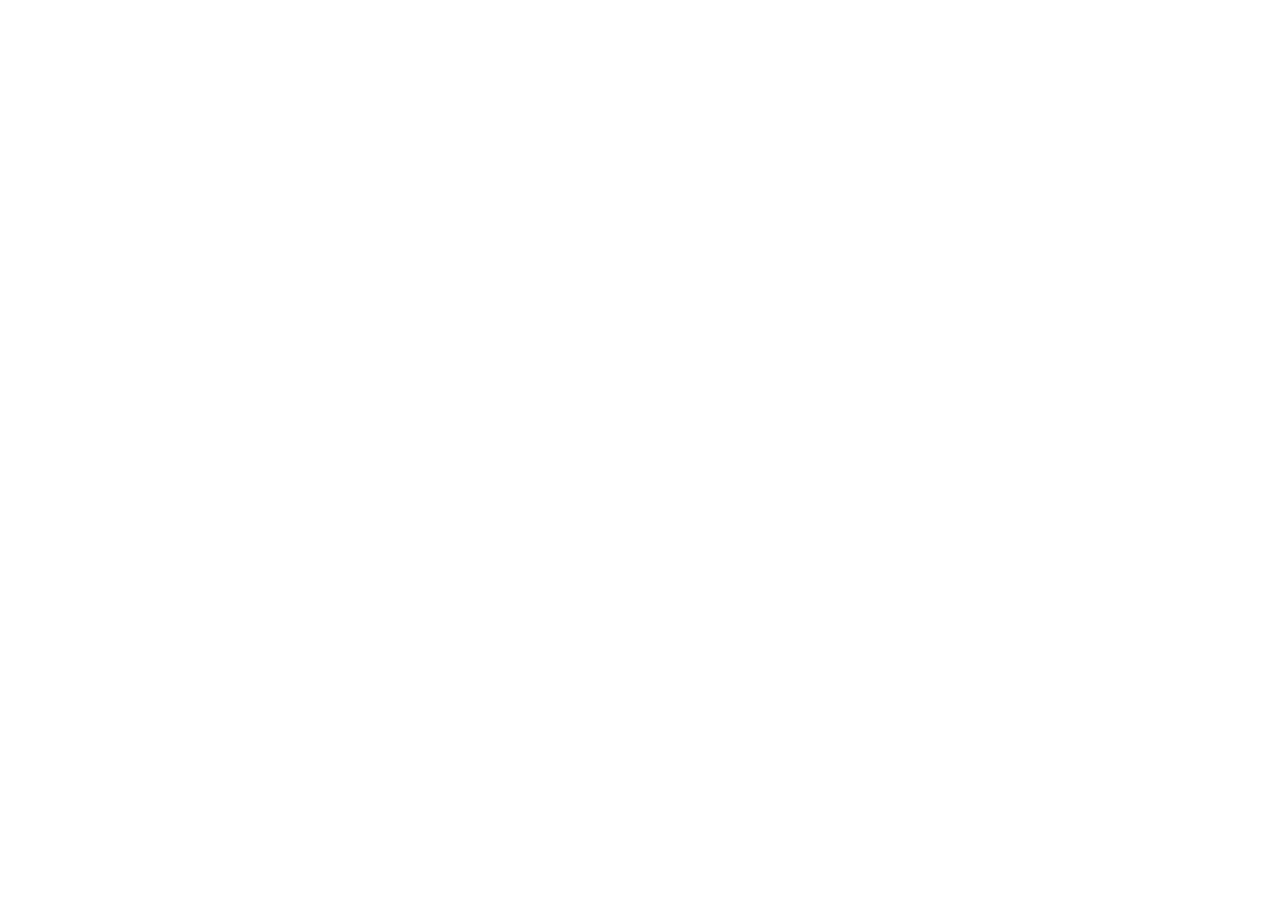
==== index.html @ f574871c "chore: adiciona fonte open sans do google fonts" ====
<!DOCTYPE html>
<html lang="pt-BR">

<head>
    <meta charset="UTF-8">
    <meta name="viewport" content="width=device-width, initial-scale=1.0">
    <title>Free-Fashion | Vista sua personalidade com estilo</title>

    <!-- Favicon -->
    <link rel="shortcut icon" href="assets/images/favicon/favicon.png" type="image/x-icon">

    <!-- Fonte do Google Fonts - Open Sans -->
    <link rel="preconnect" href="https://fonts.googleapis.com">
    <link rel="preconnect" href="https://fonts.gstatic.com" crossorigin>
    <link href="https://fonts.googleapis.com/css2?family=Open+Sans:wght@400;600;700&display=swap" rel="stylesheet">
    
    <!-- Folha de Estilo -->
    <link rel="stylesheet" href="assets/css/main.css">
</head>

<body>

    <!-- Script -->
    <script type="module" src="assets/js/main.js"></script>
</body>

</html>
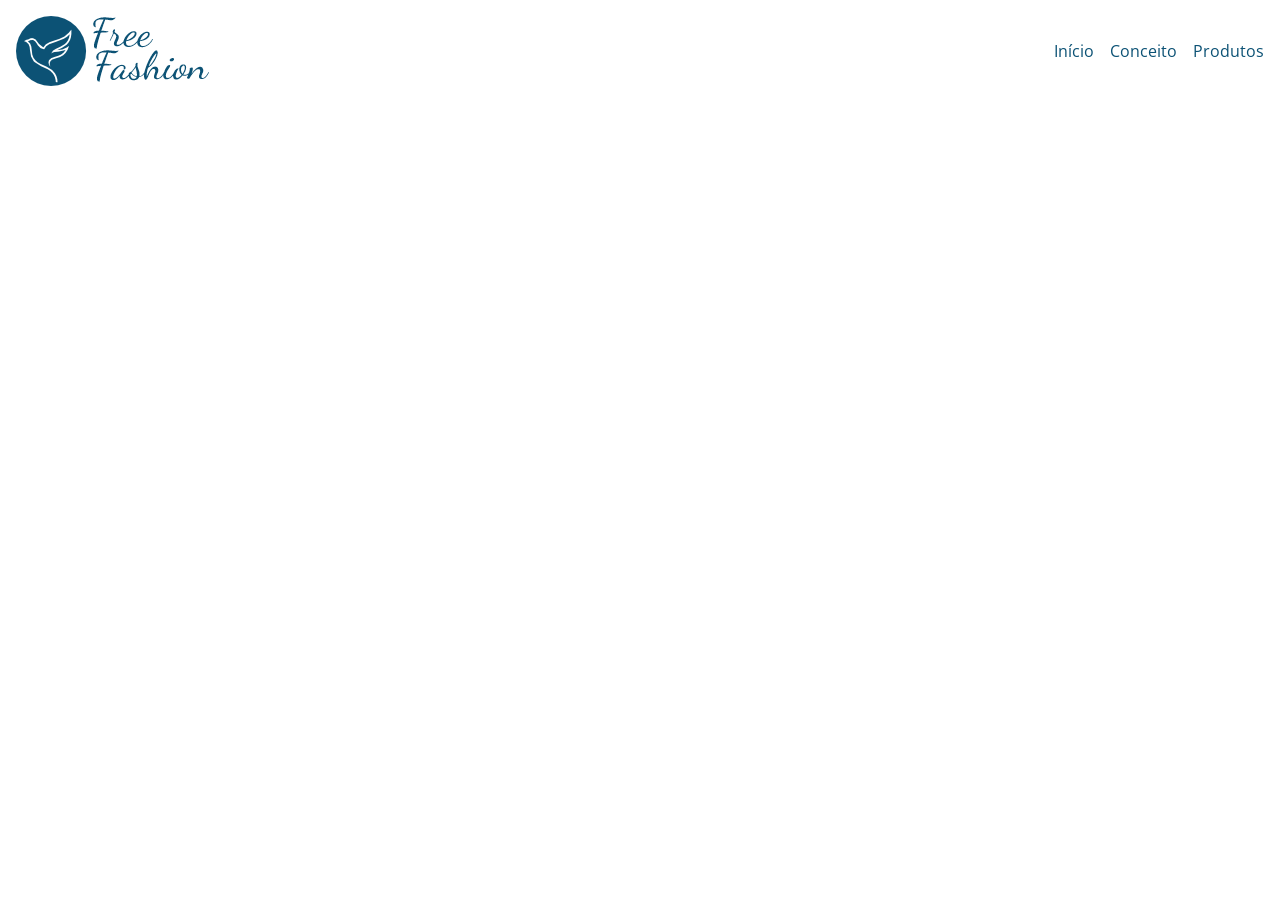
==== commit 59278425: "feat: cria e estiliza componentes do header, logo e menu" ====
--- a/index.html
+++ b/index.html
@@ -19,6 +19,7 @@
 </head>
 
 <body>
+    <header-component></header-component>
 
     <!-- Script -->
     <script type="module" src="assets/js/main.js"></script>
--- a/assets/css/main.css
+++ b/assets/css/main.css
@@ -0,0 +1,9 @@
+/* Base */
+@import url('base/reset.css');
+@import url('base/global.css');
+@import url('base/responsive.css');
+@import url('base/variables.css');
+
+/* Componentes */
+@import url('components/header.css');
+@import url('components/menu.css');
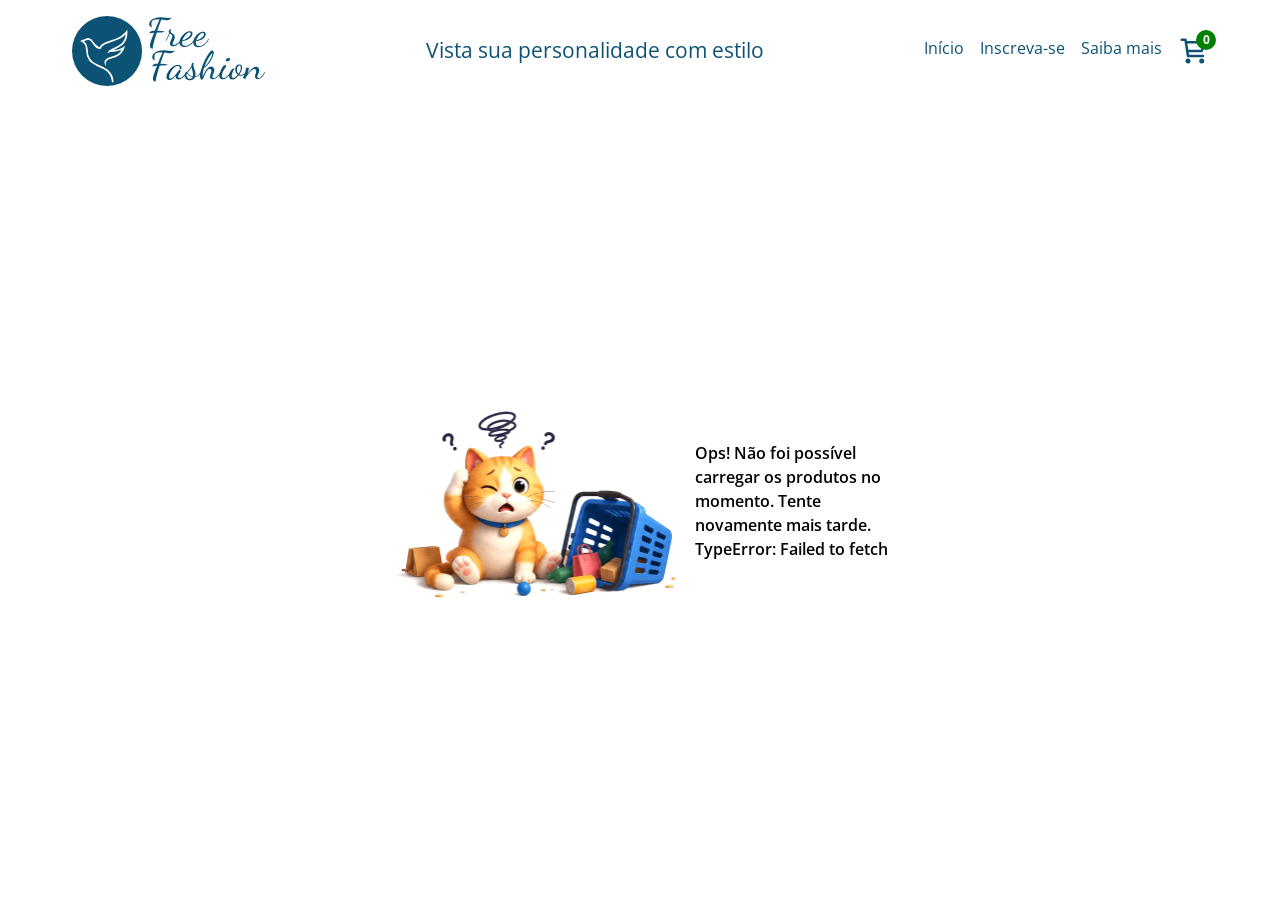
==== commit 668cce60: "feat: adiciona carrinho de compras persistência de dados com LocalStorage" ====
--- a/index.html
+++ b/index.html
@@ -1,28 +1,35 @@
-<!DOCTYPE html>
+<!doctype html>
 <html lang="pt-BR">
-
-<head>
-    <meta charset="UTF-8">
-    <meta name="viewport" content="width=device-width, initial-scale=1.0">
+  <head>
+    <meta charset="UTF-8" />
+    <meta name="viewport" content="width=device-width, initial-scale=1.0" />
     <title>Free-Fashion | Vista sua personalidade com estilo</title>
 
     <!-- Favicon -->
-    <link rel="shortcut icon" href="assets/images/favicon/favicon.png" type="image/x-icon">
+    <link
+      rel="shortcut icon"
+      href="assets/images/favicon/favicon.png"
+      type="image/x-icon"
+    />
 
     <!-- Fonte do Google Fonts - Open Sans -->
-    <link rel="preconnect" href="https://fonts.googleapis.com">
-    <link rel="preconnect" href="https://fonts.gstatic.com" crossorigin>
-    <link href="https://fonts.googleapis.com/css2?family=Open+Sans:wght@400;600;700&display=swap" rel="stylesheet">
-    
+    <link rel="preconnect" href="https://fonts.googleapis.com" />
+    <link rel="preconnect" href="https://fonts.gstatic.com" crossorigin />
+    <link
+      href="https://fonts.googleapis.com/css2?family=Open+Sans:wght@400;600;700&display=swap"
+      rel="stylesheet"
+    />
+
     <!-- Folha de Estilo -->
-    <link rel="stylesheet" href="assets/css/main.css">
-</head>
+    <link rel="stylesheet" href="assets/css/main.css" />
+  </head>
 
-<body>
+  <body>
     <header-component></header-component>
-
+    <cart-component></cart-component>
+    <section id="products"></section>
+    <message-info-component></message-info-component>
     <!-- Script -->
     <script type="module" src="assets/js/main.js"></script>
-</body>
-
-</html>+  </body>
+</html>
--- a/assets/css/main.css
+++ b/assets/css/main.css
@@ -1,9 +1,13 @@
 /* Base */
-@import url('base/reset.css');
-@import url('base/global.css');
-@import url('base/responsive.css');
-@import url('base/variables.css');
+@import url("base/reset.css");
+@import url("base/global.css");
+@import url("base/responsive.css");
+@import url("base/variables.css");
 
 /* Componentes */
-@import url('components/header.css');
-@import url('components/menu.css');
+@import url("components/header.css");
+@import url("components/menu.css");
+@import url("components/grid-products.css");
+@import url("components/message-info.css");
+@import url("components/slogan.css");
+@import url("components/cart.css");
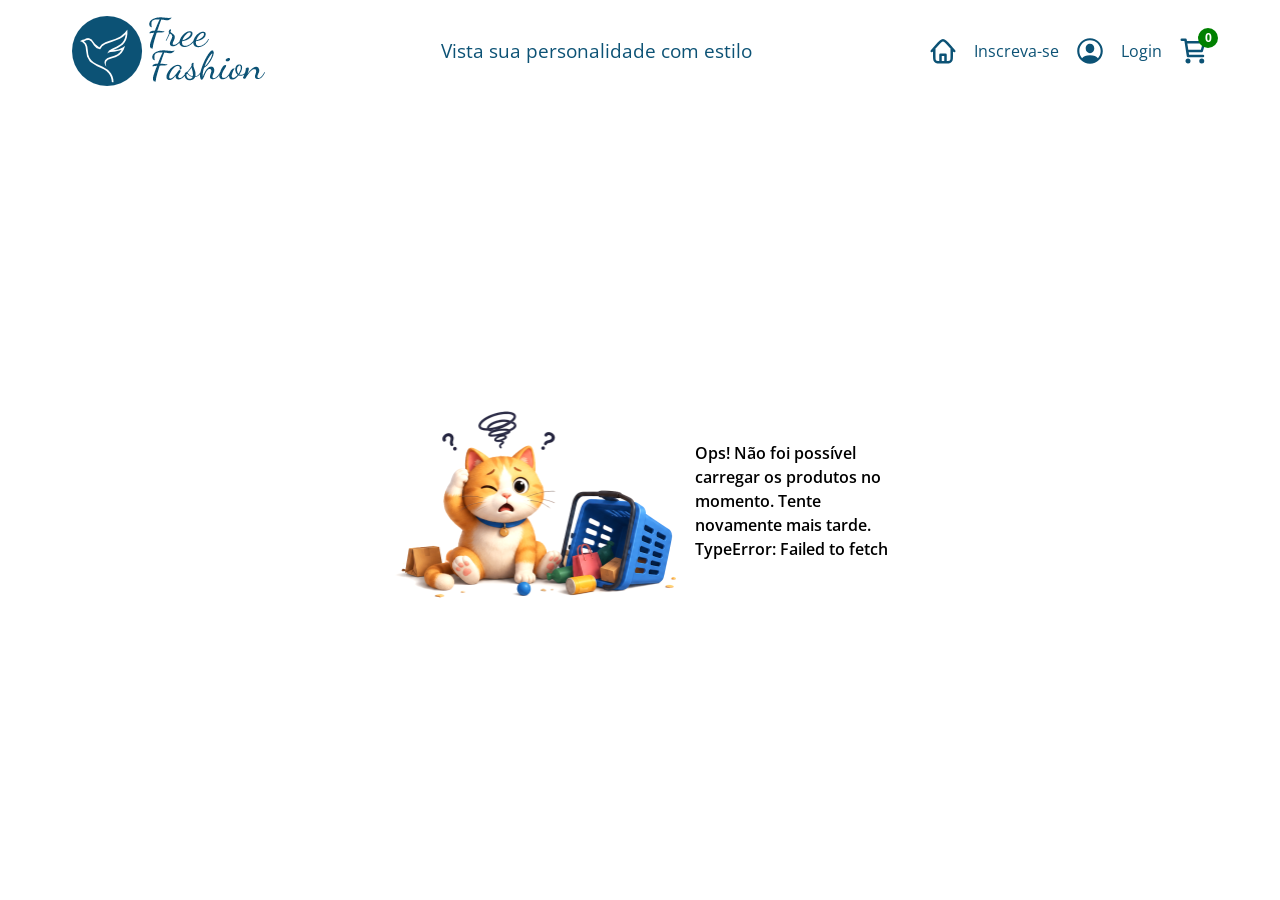
==== commit 82075704: "feat: cria componente para página home" ====
--- a/index.html
+++ b/index.html
@@ -25,10 +25,7 @@
   </head>
 
   <body>
-    <header-component></header-component>
-    <cart-component></cart-component>
-    <section id="products"></section>
-    <message-info-component></message-info-component>
+    <home-page></home-page>
     <!-- Script -->
     <script type="module" src="assets/js/main.js"></script>
   </body>
--- a/assets/css/main.css
+++ b/assets/css/main.css
@@ -11,3 +11,7 @@
 @import url("components/message-info.css");
 @import url("components/slogan.css");
 @import url("components/cart.css");
+@import url("components/modal.css");
+
+/* Page */
+@import url("../pages/register/register-page.css");
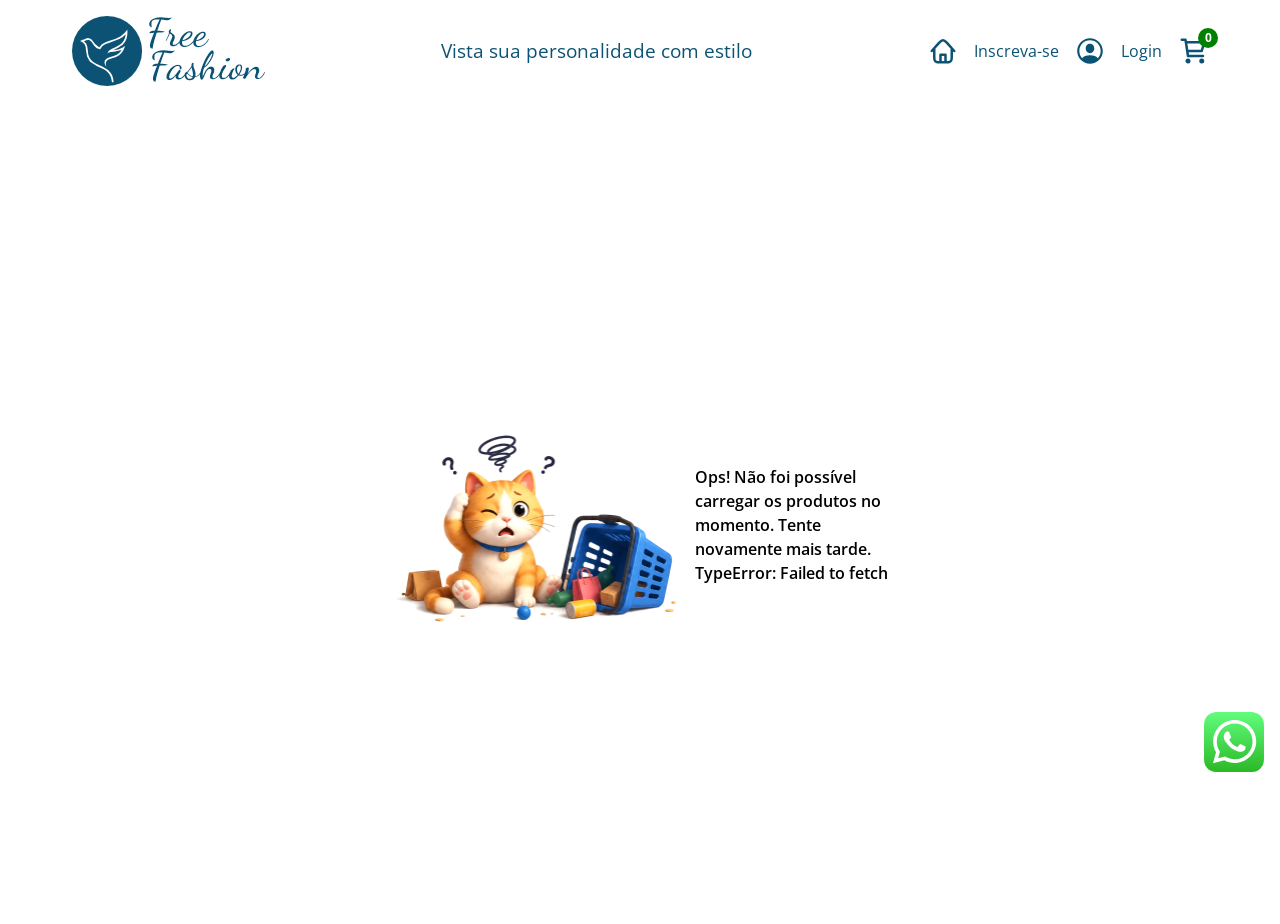
==== commit 39a708da: "fix: corrige caminhos dos arquivos css e js para GitHub Pages" ====
--- a/index.html
+++ b/index.html
@@ -8,7 +8,7 @@
     <!-- Favicon -->
     <link
       rel="shortcut icon"
-      href="assets/images/favicon/favicon.png"
+      href="./assets/images/favicon/favicon.png"
       type="image/x-icon"
     />
 
@@ -21,12 +21,13 @@
     />
 
     <!-- Folha de Estilo -->
-    <link rel="stylesheet" href="assets/css/main.css" />
+    <link rel="stylesheet" href="./assets/css/main.css" />
   </head>
 
   <body>
     <home-page></home-page>
+    <whatsapp-component></whatsapp-component>
     <!-- Script -->
-    <script type="module" src="assets/js/main.js"></script>
+    <script type="module" src="./assets/js/main.js"></script>
   </body>
 </html>
--- a/assets/css/main.css
+++ b/assets/css/main.css
@@ -12,6 +12,8 @@
 @import url("components/slogan.css");
 @import url("components/cart.css");
 @import url("components/modal.css");
+@import url("components/whatsapp.css");
 
 /* Page */
 @import url("../pages/register/register-page.css");
+@import url("../pages/contact/contact-page.css");
